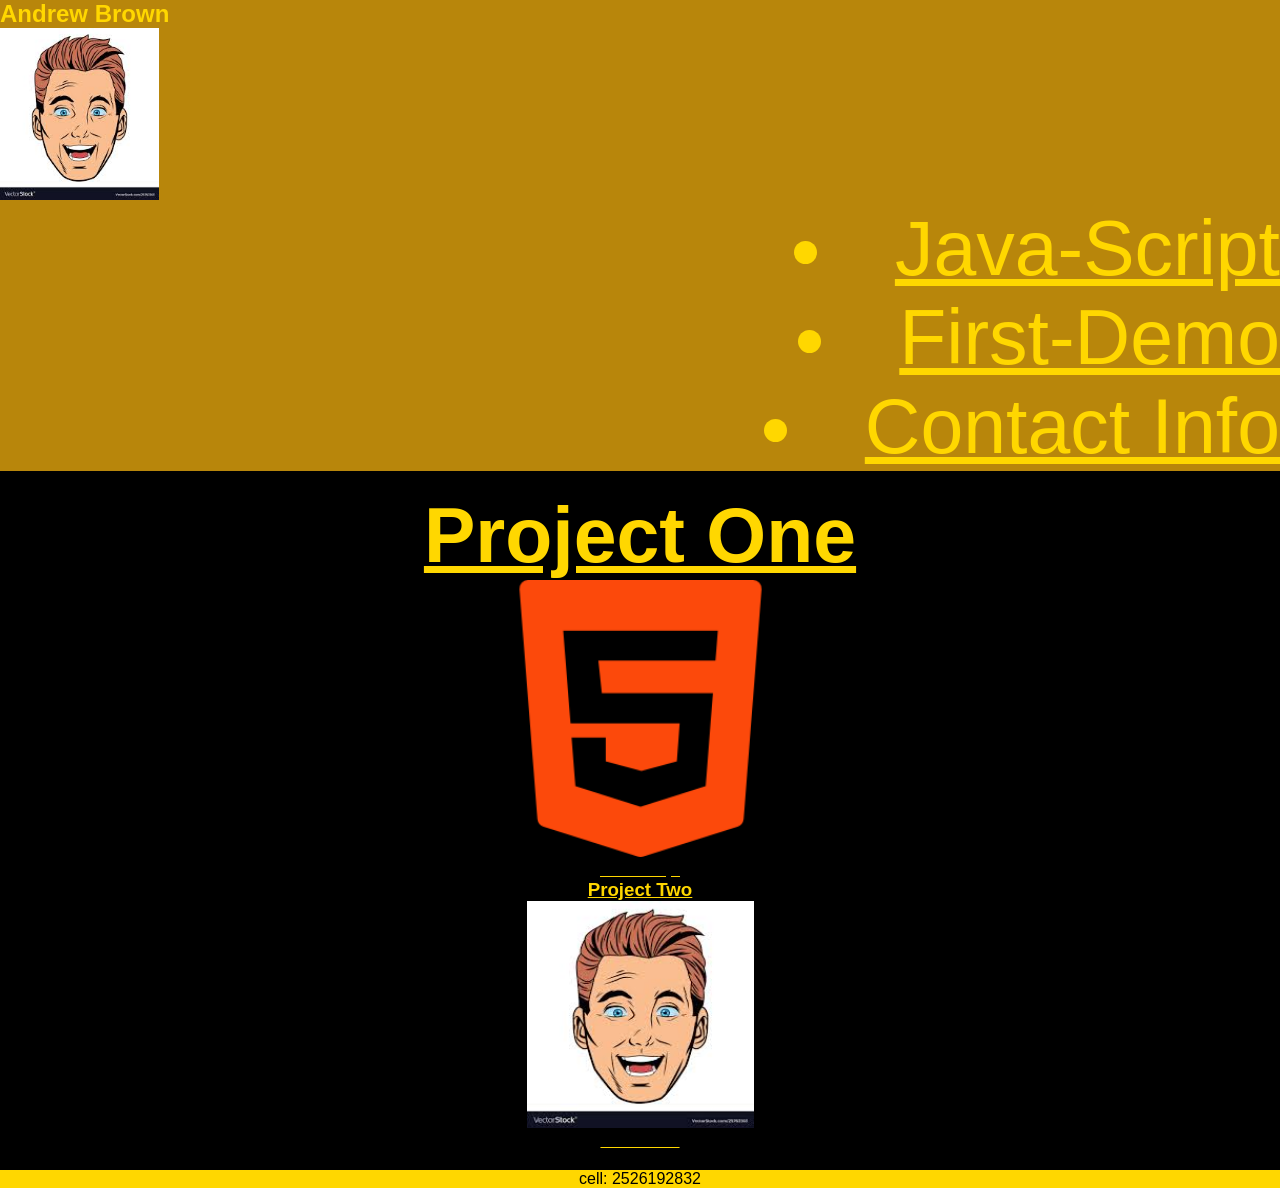
==== loadpage.html @ 7958f24c "created pages and made links needs clean up" ====
<!DOCTYPE html>
<html lang="en">
<head>
    <meta charset="UTF-8">
    <meta name="viewport" content="width=device-width, initial-scale=1.0">
    <title>Portfolio</title>
    <link rel="stylesheet" href="Assets/csslink.css">
</head>

<body>
    <nav class="header1">
        <h1>Andrew Brown</h1>
        <img src="Assets/me.jpg" alt="andrews avatar" height="172">
        <nav>
            <li>
                <a href="#java">Java-Script</a>
            </li>
            <li>
                <a href="#firstdemo">First-Demo</a>
            </li>
            <li>
                <a href="#contact"> Contact Info</a>
            </li>
        </nav>
    </nav>
    </header>
    <main>
        <section id="java">
        <h2>Project One</h2>
        </section>
        <div class="java">
            <a href="P1.html"><img src="Assets/174854.png" alt="sorry" height="277" width="277" View Details a>
                <p>Java-Script</p>
        </div>
        <section id="firstdemo">
        <h3>Project Two</h3>
        </section>
        <div class="firstdemo">
            <a href="p2.html"><img src="Assets/me.jpg" alt="sorry demo missing" height="227" width="227" Details a>
                <p>First-Demo</p>
        </div>
    </main>

</body>
<footer>
    <section id="contact">
    <p>cell: 2526192832</p>
    </section>
</footer>
</html>
---- Assets/csslink.css ----
* {
    box-sizing: border-box;
    padding: 0;
    margin: 0;
}

body {
    font-family: Arial, sans-serif;
    margin: 0;
    padding: 0;
    background-color: darkgoldenrod;
   
}
 

nav li {
text-align: right;
color: gold;
font-size: 77px;

}

header {
    font-family: 'Trebuchet MS', 'Lucida Sans Unicode', 'Lucida Grande', 'Lucida Sans', Arial, sans-serif;
    /* background-color: rgb(231, 216, 216); */
    color: rgb(97, 64, 64);
    padding: 20px;
    text-align: center;
  

}

a {
    color: gold;


}
.header {
    padding: 20px;
    font-family: 'Trebuchet MS', 'Lucida Sans Unicode', 'Lucida Grande', 'Lucida Sans', Arial, sans-serif;
    /* background-image: Assets/me.jpg; */
    color: #ffffff;
}

.header div {
    padding-top: 15px;
    margin-right: 20px;
    float: right;
    font-family: 'Gill Sans', 'Gill Sans MT', Calibri, 'Trebuchet MS', sans-serif;
    font-size: 20px;
}


.header div ul li {
    display: inline-block;
    margin-left: 25px;
}

main {
    padding: 20px;
    text-align: center;
    background-color: black;
}

.portfolio-item {
    background-color: black;
    border: 1px solid #ddd;
    margin: 10px 0;
    padding: 20px;
    border-radius: 5px;
}

.portfolio-item h2 {
    margin-top: 0;
}

.portfolio-item a {
    display: inline-block;
    margin-top: 10px;
    color: gold;
    text-decoration: none;
}

.portfolio-item a:hover {
    text-decoration: underline;
}

h1 {

    color: gold;


}

h2 {
    color: gold;
    /* border: #e1dcdc; */
    text-decoration: underline;
    font-size: 77px
    
}

h3 {
    color: gold;
}

ul {
    list-style-type: none;
    padding: 0;
}

ul li {
    background: #f9f9f9;
    margin: 5px 0;
    padding: 10px;
    border-radius: 5px;
}

footer {
text-align: center;
background-color: gold;

}

p {

color: black;
}
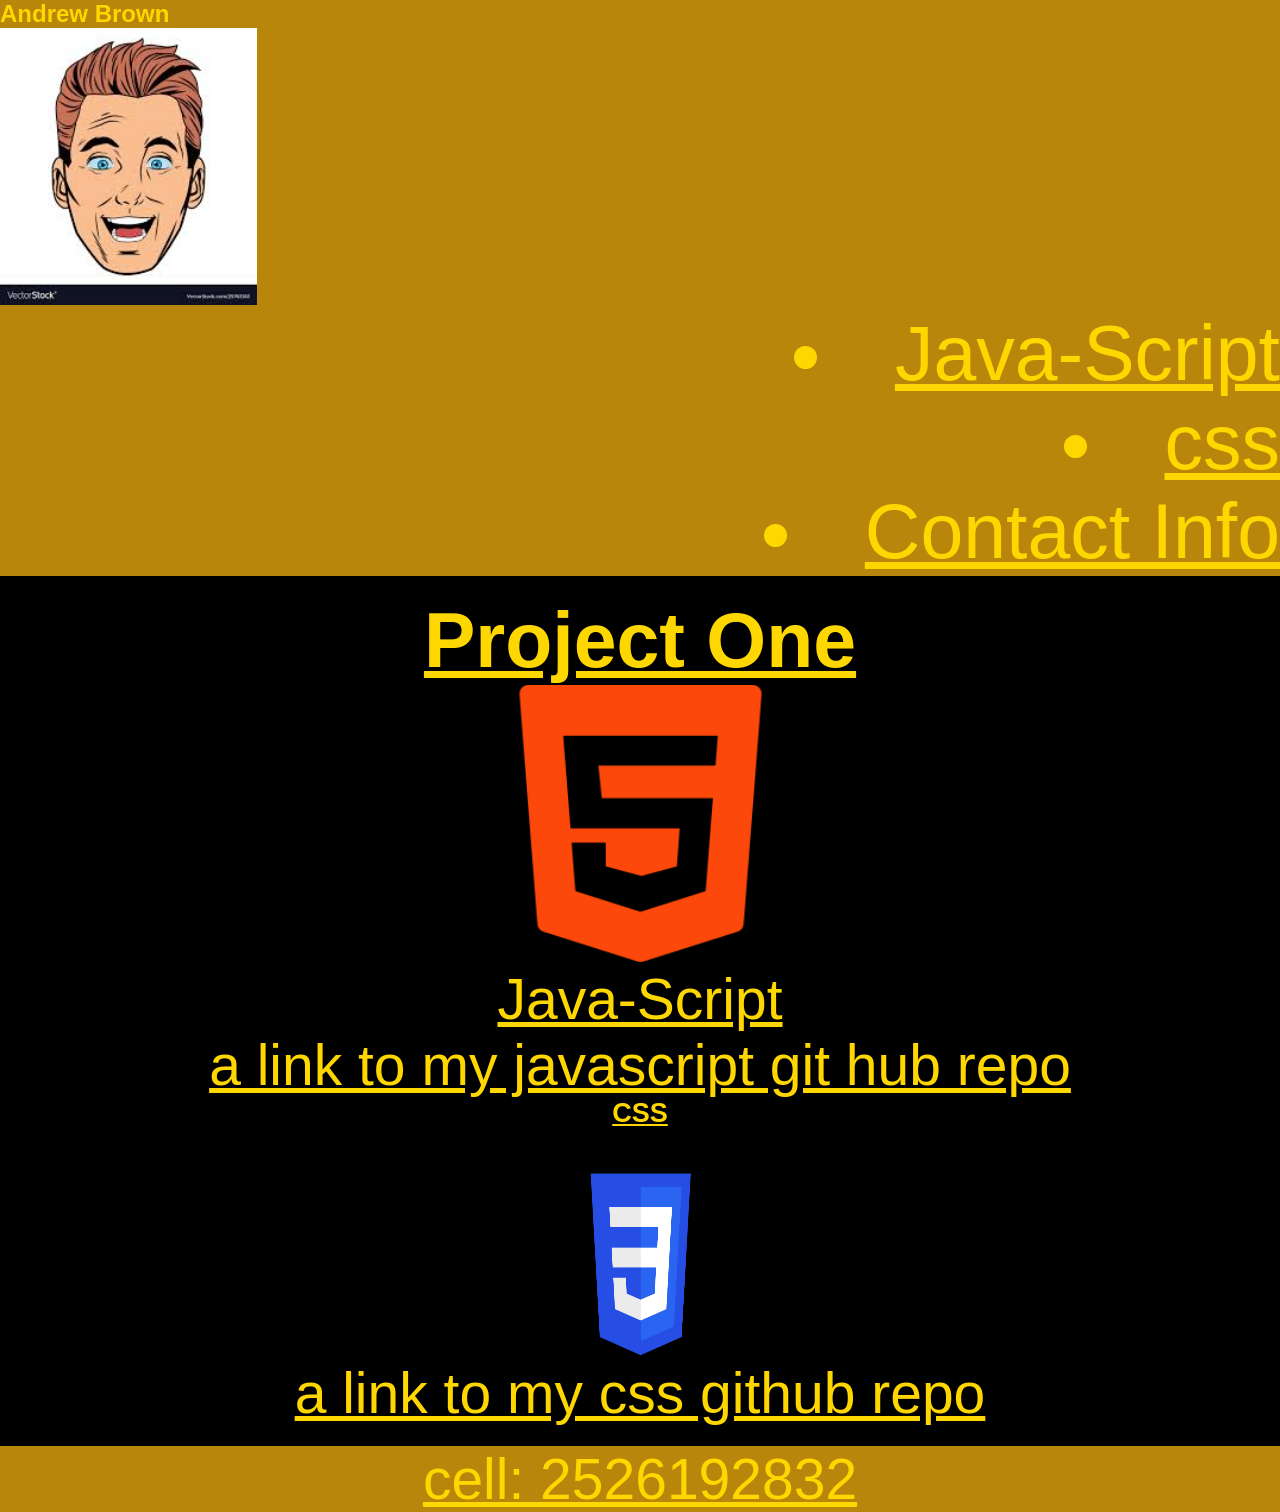
==== commit 2587316b: "submit complete remake one" ====
--- a/loadpage.html
+++ b/loadpage.html
@@ -10,19 +10,19 @@
 <body>
     <nav class="header1">
         <h1>Andrew Brown</h1>
-        <img src="Assets/me.jpg" alt="andrews avatar" height="172">
+        <img src="Assets/me.jpg" alt="andrews avatar" height="277">
         <nav>
             <li>
                 <a href="#java">Java-Script</a>
             </li>
             <li>
-                <a href="#firstdemo">First-Demo</a>
+                <a href="#firstdemo">css</a>
             </li>
             <li>
                 <a href="#contact"> Contact Info</a>
             </li>
         </nav>
-    </nav>
+    </nav> <!--10-25 are the top links to the page and shows name and avatar-->
     </header>
     <main>
         <section id="java">
@@ -30,16 +30,16 @@
         </section>
         <div class="java">
             <a href="P1.html"><img src="Assets/174854.png" alt="sorry" height="277" width="277" View Details a>
-                <p>Java-Script</p>
+                <p>Java-Script <br> a link to my javascript git hub repo</p>
         </div>
         <section id="firstdemo">
-        <h3>Project Two</h3>
+        <h3>CSS</h3>
         </section>
         <div class="firstdemo">
-            <a href="p2.html"><img src="Assets/me.jpg" alt="sorry demo missing" height="227" width="227" Details a>
-                <p>First-Demo</p>
+            <a href="p2.html"><img src="Assets/CSS-Logo.png" alt="sorry demo missing" height="227" width="227" Details a>
+                <p>a link to my css github repo</p>
         </div>
-    </main>
+    </main> <!--27-42 are the links to content as well as pictures and links to whats used-->
 
 </body>
 <footer>
--- a/Assets/csslink.css
+++ b/Assets/csslink.css
@@ -102,6 +102,7 @@
 
 h3 {
     color: gold;
+    font-size: 27px;
 }
 
 ul {
@@ -118,11 +119,11 @@
 
 footer {
 text-align: center;
-background-color: gold;
+background-color:darkgoldenrod;
 
 }
 
 p {
-
-color: black;
+font-size: 57px;
+color: gold;
 }
